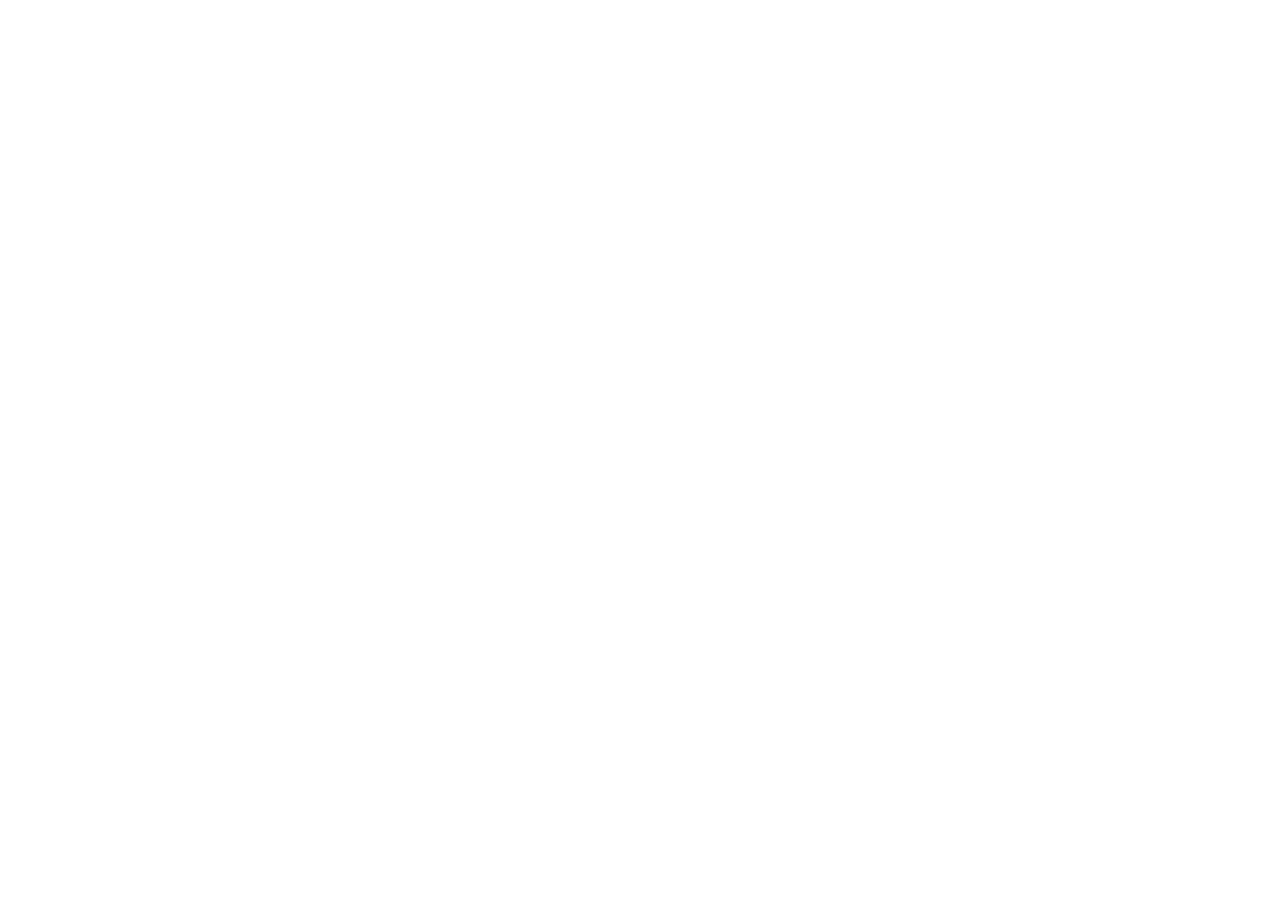
==== flexbox/index.html @ 5838b85e "Primeiro Commit" ====
<!DOCTYPE html>
<html lang="pt-br">
<head>
    <meta charset="UTF-8">
    <meta name="viewport" content="width=device-width, initial-scale=1.0">
    <title>Flex Box</title>
    <link rel="stylesheet" href="./style.css">
</head>
<body>
    
</body>
</html>
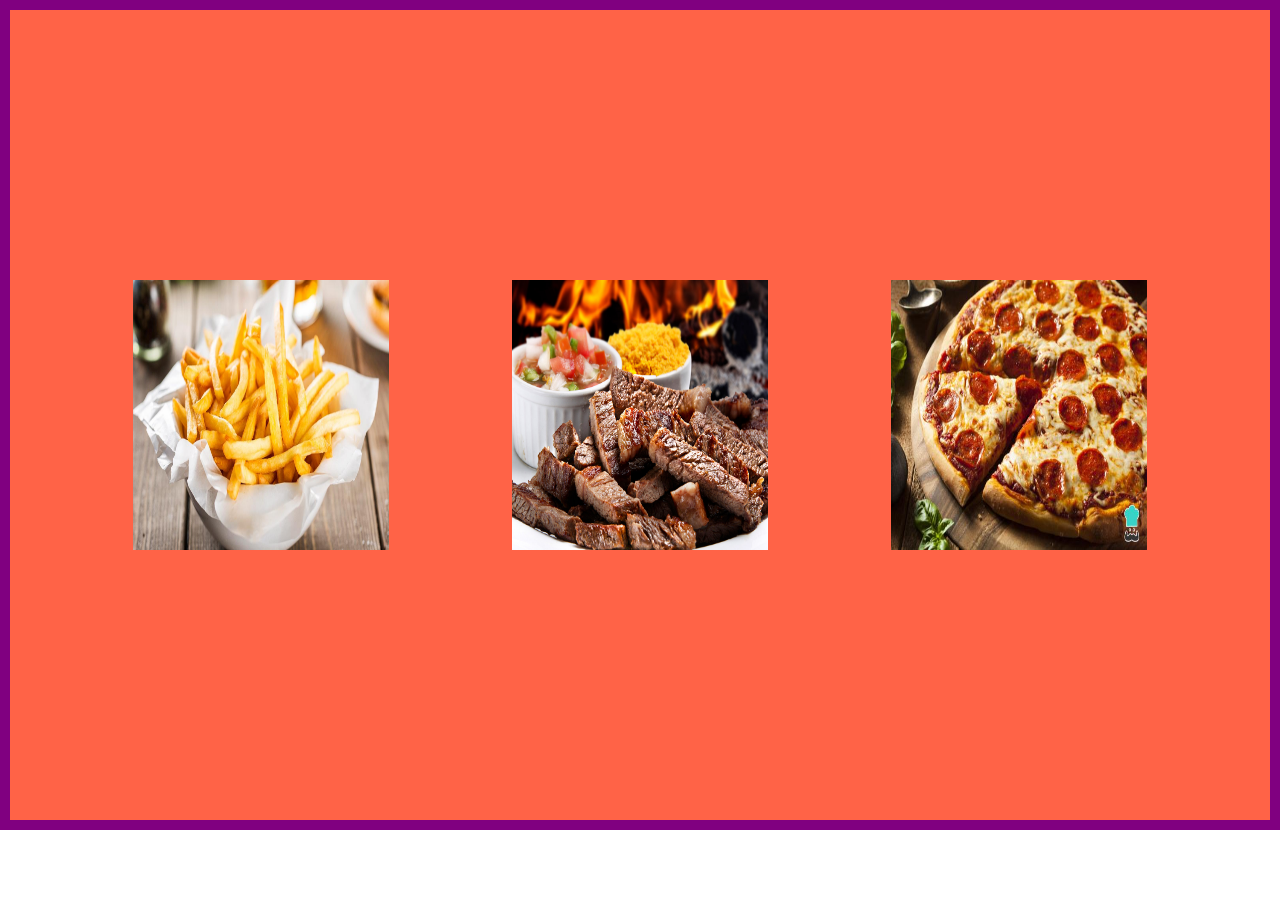
==== commit 8aaf21b7: "Aula 16/06/2023" ====
--- a/flexbox/index.html
+++ b/flexbox/index.html
@@ -7,6 +7,12 @@
     <link rel="stylesheet" href="./style.css">
 </head>
 <body>
-    
+    <main>
+        <figure>
+            <img src="./batata.jpg" alt="batata">
+            <img src="./churrasco.jpg" alt="churrasco">
+            <img src="./pizza.jpg" alt="pizza">
+        </figure>
+    </main>
 </body>
 </html>--- a/flexbox/style.css
+++ b/flexbox/style.css
@@ -0,0 +1,57 @@
+*{
+    margin: 0;
+    padding: 0;
+    box-sizing: border-box;
+}
+
+main{
+    border: solid purple 10px ;
+}
+
+figure{
+    display: flex;
+    justify-content: space-evenly;
+    /*
+    EIXO X
+
+    flex-start -> vai colocar nossos elementos
+    posicionados na extrema esquerda da nossa caixa no eixo x.
+    
+    center-> vai posicionar os nossos elementos no centro da nossa caixa
+    no eixo x.
+
+    flex-end -> vai posicionar os nossos elementos na extrema direita
+    da nossa caixa no eixo x.
+
+    space-evenly -> Vai aplicar um espacamento igualitario entre
+    os nossos elementos da nossa caixa.
+
+    space-around -> vai aplicar um espacamento um pouco maior entre
+    os elementos na nossa caixa.
+
+    space-between -> vai aplicar o mairo espacamento possivel entre os elementos
+    na nossa caixa.
+    */
+
+    align-items: center;
+    /*
+    EIXO Y
+    
+    flex-start -> vai colocar nossos elementos
+    posicionados no extremo topo da nossa caixa no eixo y.
+    
+    center-> vai posicionar os nossos elementos no centro da nossa caixa
+    no eixo y.
+
+    flex-end -> vai posicionar os nossos elementos na extrema fim
+    da nossa caixa no eixo y.
+    */
+
+    background-color: tomato;
+    height: 90vh;
+}
+
+img{
+    width: 20vw;
+    height: 30vh;
+}